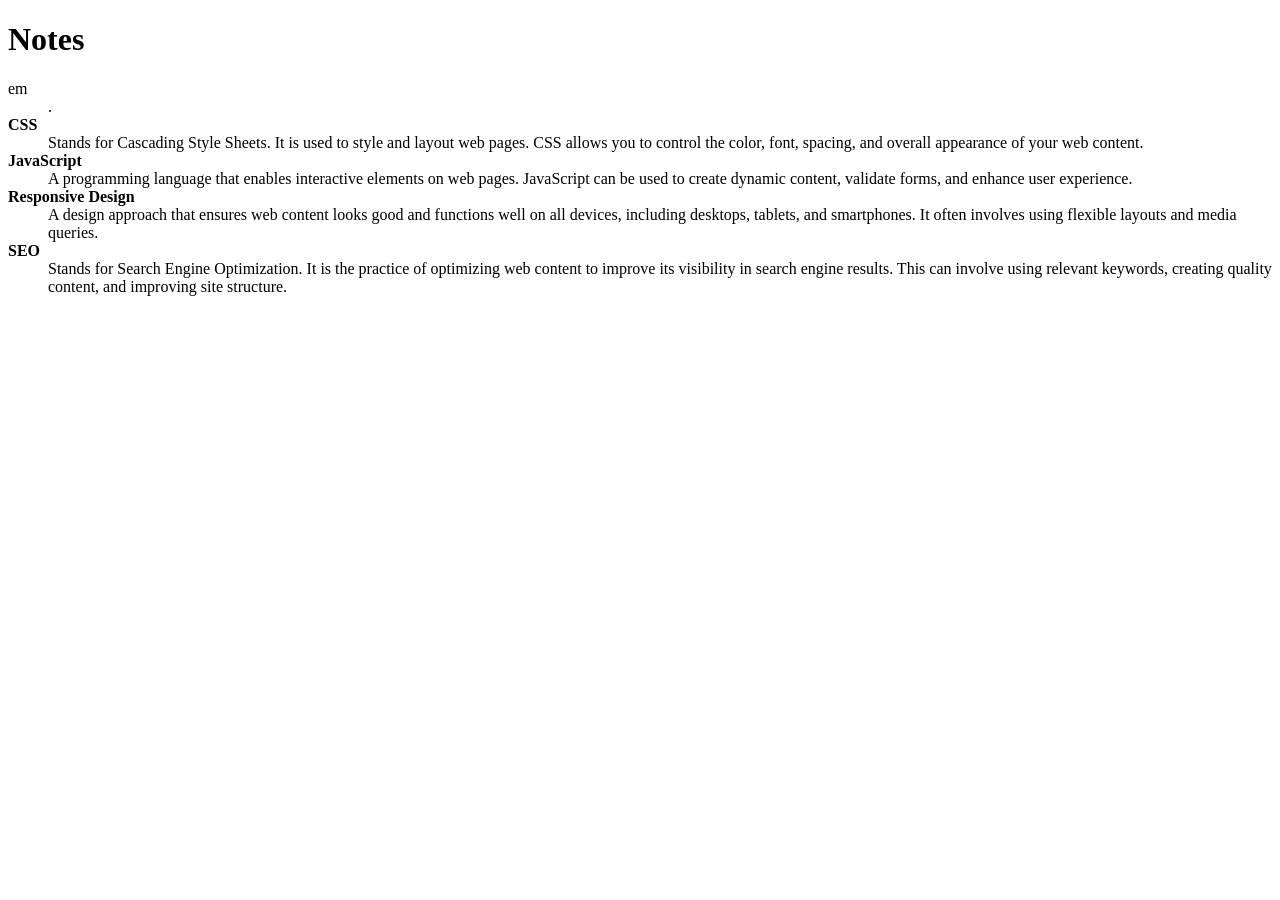
==== notes.html @ b0d84dfd "adding list tag" ====
<!DOCTYPE html>
<html lang="en">
<head>
    <meta charset="UTF-8">
    <meta name="viewport" content="width=device-width, initial-scale=1.0">
    <title>Notes</title>
</head>
<body>
  <header>
    <h1>Notes</h1>
    </header< 
    <dl>
        <dt>em</dt>
        <dd>.</dd>

        <dt><strong>CSS</strong></dt>
        <dd>Stands for Cascading Style Sheets. It is used to style and layout web pages. CSS allows you to control the color, font, spacing, and overall appearance of your web content.</dd>

        <dt><strong>JavaScript</strong></dt>
        <dd>A programming language that enables interactive elements on web pages. JavaScript can be used to create dynamic content, validate forms, and enhance user experience.</dd>

        <dt><strong>Responsive Design</strong></dt>
        <dd>A design approach that ensures web content looks good and functions well on all devices, including desktops, tablets, and smartphones. It often involves using flexible layouts and media queries.</dd>

        <dt><strong>SEO</strong></dt>
        <dd>Stands for Search Engine Optimization. It is the practice of optimizing web content to improve its visibility in search engine results. This can involve using relevant keywords, creating quality content, and improving site structure.</dd>
    </dl>
</body>
</html>
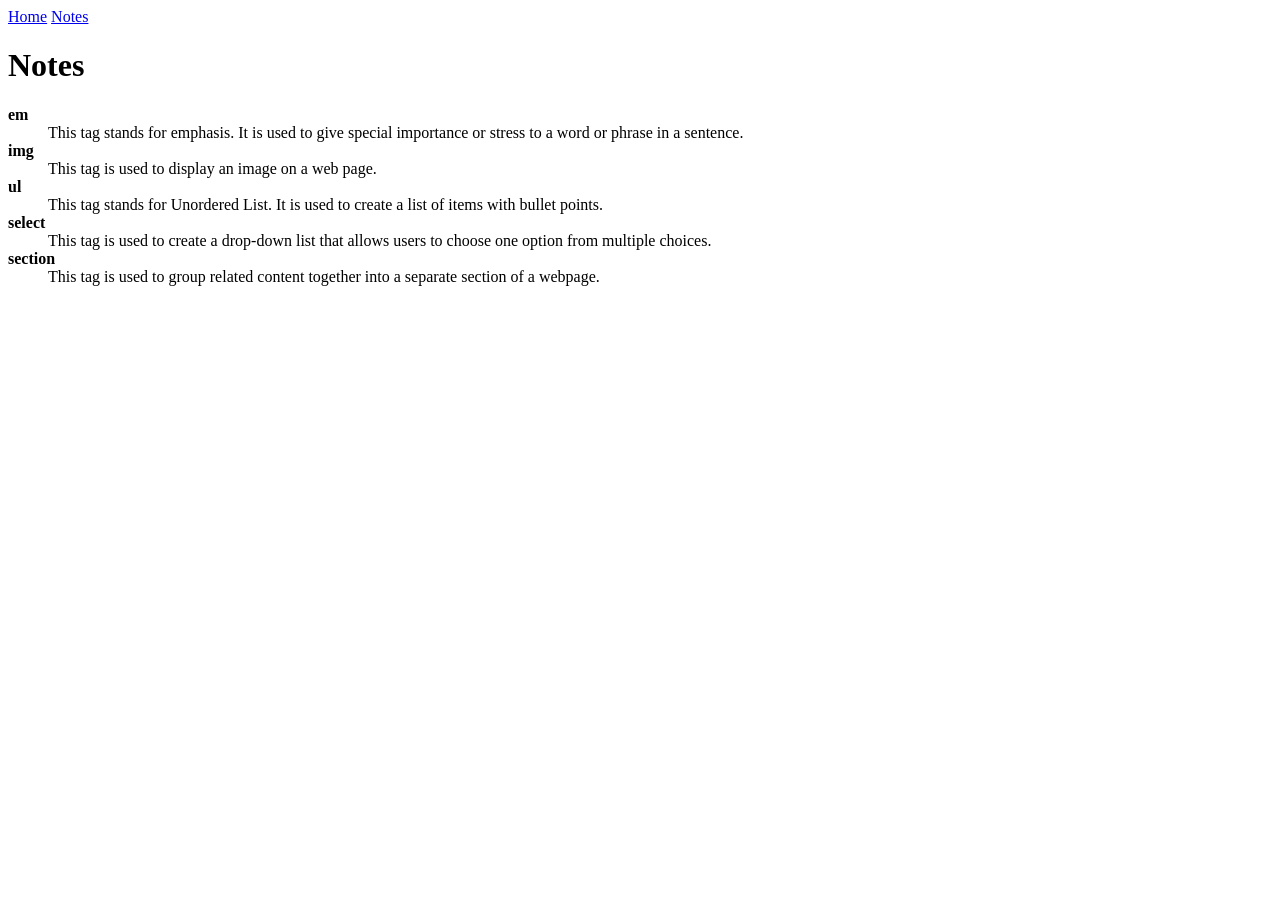
==== commit faa01aee: "adding describtion lists" ====
--- a/notes.html
+++ b/notes.html
@@ -3,27 +3,32 @@
 <head>
     <meta charset="UTF-8">
     <meta name="viewport" content="width=device-width, initial-scale=1.0">
-    <title>Notes</title>
+    <title>HTML Assignment 1</title>
 </head>
 <body>
-  <header>
-    <h1>Notes</h1>
-    </header< 
-    <dl>
-        <dt>em</dt>
-        <dd>.</dd>
+    <nav>
+        <a href="index.html">Home</a>
+        <a href="notes.html">Notes</a>
+    </nav>
+    
+<header>
+         <h1>Notes</h1>
+</header>
+     <dl>
+        <dt><strong>em</strong></dt>
+        <dd>This tag stands for emphasis. It is used to give special importance or stress to a word or phrase in a sentence.</dd>
 
-        <dt><strong>CSS</strong></dt>
-        <dd>Stands for Cascading Style Sheets. It is used to style and layout web pages. CSS allows you to control the color, font, spacing, and overall appearance of your web content.</dd>
+        <dt><strong>img</strong></dt>
+        <dd> This tag is used to display an image on a web page.</dd>
 
-        <dt><strong>JavaScript</strong></dt>
-        <dd>A programming language that enables interactive elements on web pages. JavaScript can be used to create dynamic content, validate forms, and enhance user experience.</dd>
+        <dt><strong>ul</strong></dt>
+        <dd>This tag stands for Unordered List. It is used to create a list of items with bullet points.</dd>
 
-        <dt><strong>Responsive Design</strong></dt>
-        <dd>A design approach that ensures web content looks good and functions well on all devices, including desktops, tablets, and smartphones. It often involves using flexible layouts and media queries.</dd>
+        <dt><strong>select</strong></dt>
+        <dd>This tag is used to create a drop-down list that allows users to choose one option from multiple choices.</dd>
 
-        <dt><strong>SEO</strong></dt>
-        <dd>Stands for Search Engine Optimization. It is the practice of optimizing web content to improve its visibility in search engine results. This can involve using relevant keywords, creating quality content, and improving site structure.</dd>
+        <dt><strong>section</strong></dt>
+        <dd>This tag is used to group related content together into a separate section of a webpage.</dd>
     </dl>
 </body>
 </html>             
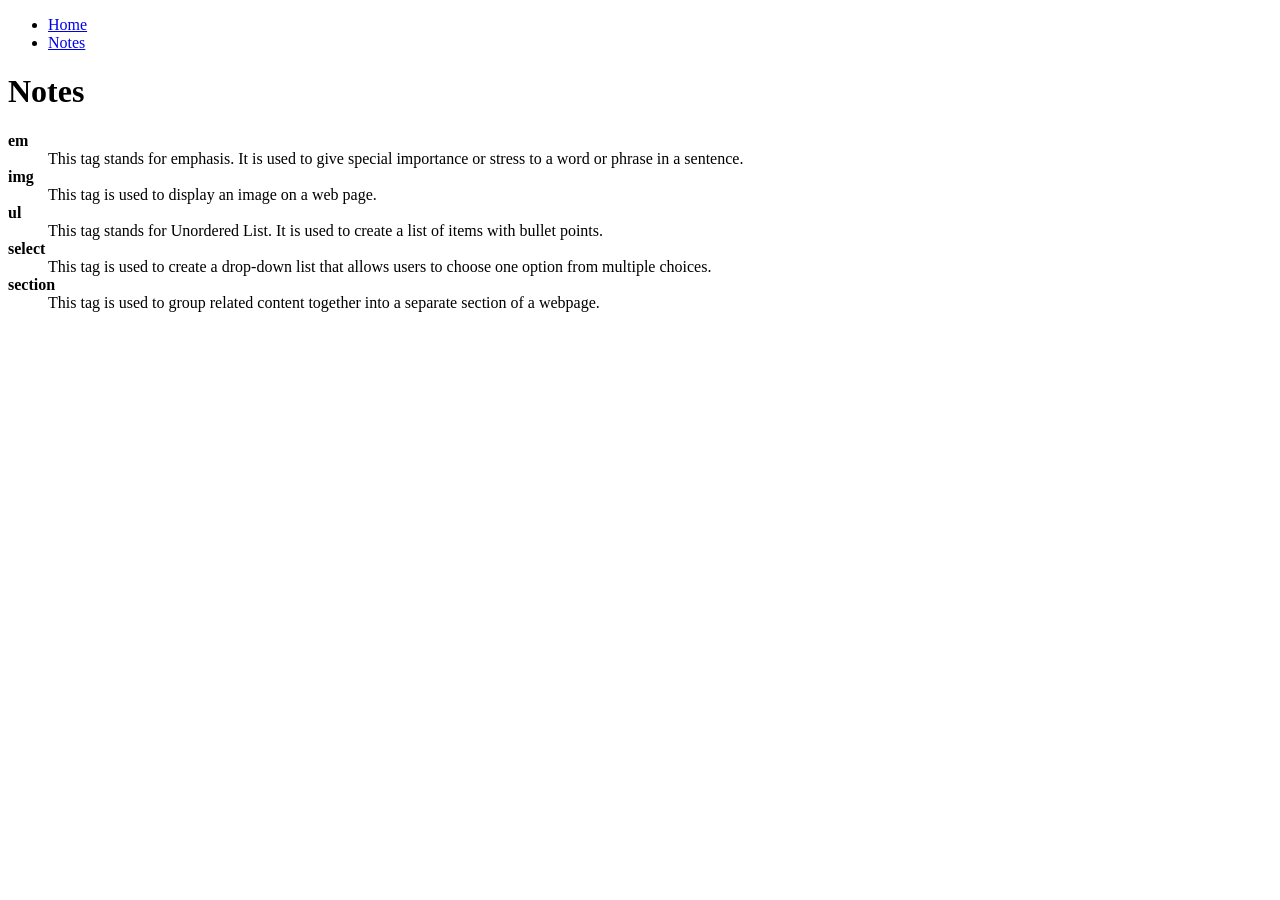
==== commit 6fbdf933: "adding comments" ====
--- a/notes.html
+++ b/notes.html
@@ -7,14 +7,19 @@
 </head>
 <body>
     <nav>
-        <a href="index.html">Home</a>
-        <a href="notes.html">Notes</a>
+        <ul>
+             <!-- ul used to list links,item in unordered list ,used a bullet points -->
+            <li><a href="index.html">Home</a></li>
+            <li><a href="notes.html">Notes</a></li>
+        </ul>
     </nav>
     
 <header>
+     <!-- This is the main heading for the page -->
          <h1>Notes</h1>
 </header>
      <dl>
+        <!-- stands for Description List. It is used to display a list of terms and their descriptions -->
         <dt><strong>em</strong></dt>
         <dd>This tag stands for emphasis. It is used to give special importance or stress to a word or phrase in a sentence.</dd>
 
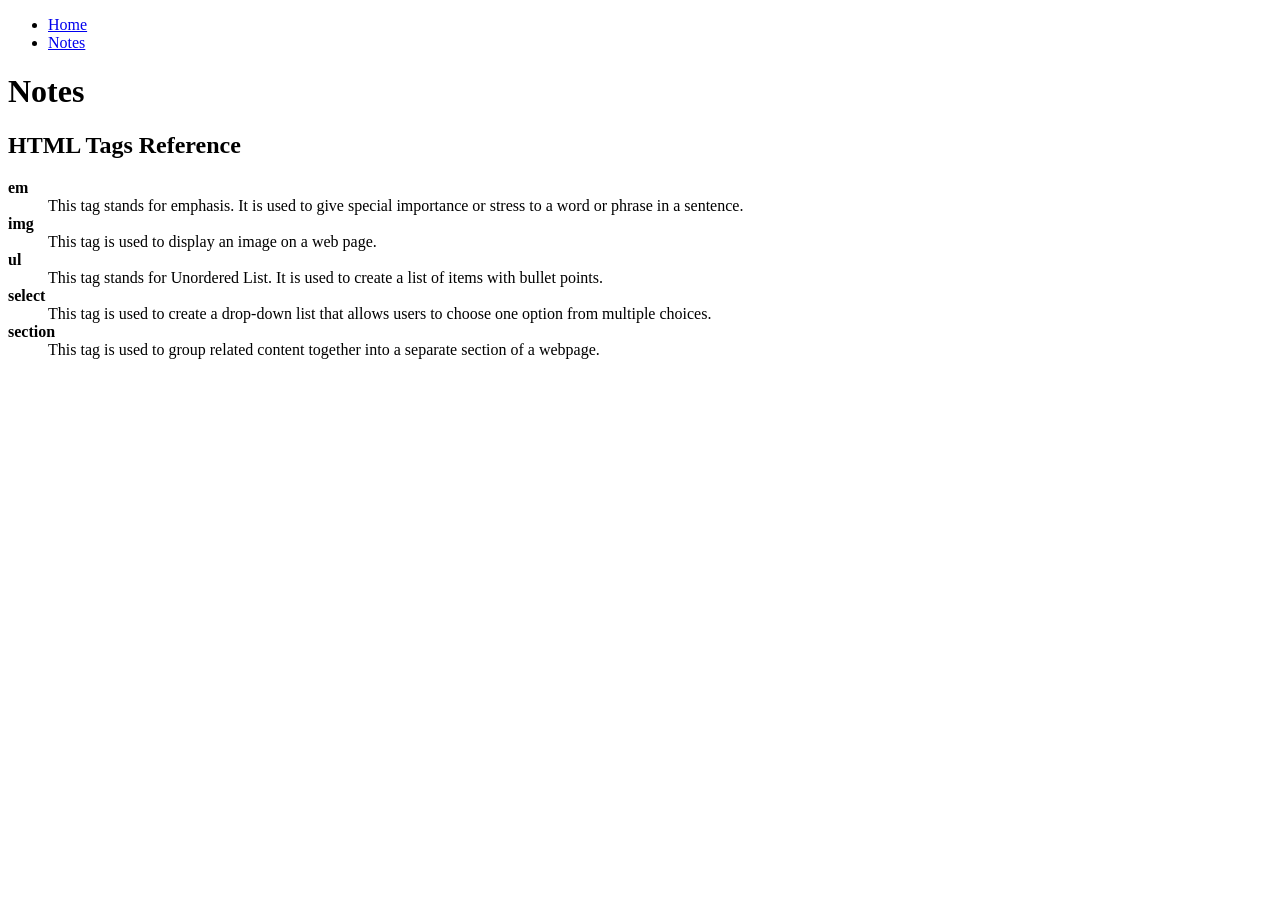
==== commit b4429761: "adding semantic HTML" ====
--- a/notes.html
+++ b/notes.html
@@ -18,22 +18,27 @@
      <!-- This is the main heading for the page -->
          <h1>Notes</h1>
 </header>
-     <dl>
-        <!-- stands for Description List. It is used to display a list of terms and their descriptions -->
-        <dt><strong>em</strong></dt>
-        <dd>This tag stands for emphasis. It is used to give special importance or stress to a word or phrase in a sentence.</dd>
+  <main>
+     <article>
+        <h2>HTML Tags Reference</h2>
+           <dl>
+            <!-- stands for Description List. It is used to display a list of terms and their descriptions -->
+             <dt><strong>em</strong></dt>
+             <dd>This tag stands for emphasis. It is used to give special importance or stress to a word or phrase in a sentence.</dd>
 
-        <dt><strong>img</strong></dt>
-        <dd> This tag is used to display an image on a web page.</dd>
+             <dt><strong>img</strong></dt>
+             <dd> This tag is used to display an image on a web page.</dd>
 
-        <dt><strong>ul</strong></dt>
-        <dd>This tag stands for Unordered List. It is used to create a list of items with bullet points.</dd>
+             <dt><strong>ul</strong></dt>
+             <dd>This tag stands for Unordered List. It is used to create a list of items with bullet points.</dd>
 
-        <dt><strong>select</strong></dt>
-        <dd>This tag is used to create a drop-down list that allows users to choose one option from multiple choices.</dd>
+             <dt><strong>select</strong></dt>
+             <dd>This tag is used to create a drop-down list that allows users to choose one option from multiple choices.</dd>
 
-        <dt><strong>section</strong></dt>
-        <dd>This tag is used to group related content together into a separate section of a webpage.</dd>
-    </dl>
+             <dt><strong>section</strong></dt>
+            <dd>This tag is used to group related content together into a separate section of a webpage.</dd>
+        </dl>
+     </article>
+    </main>
 </body>
 </html>             
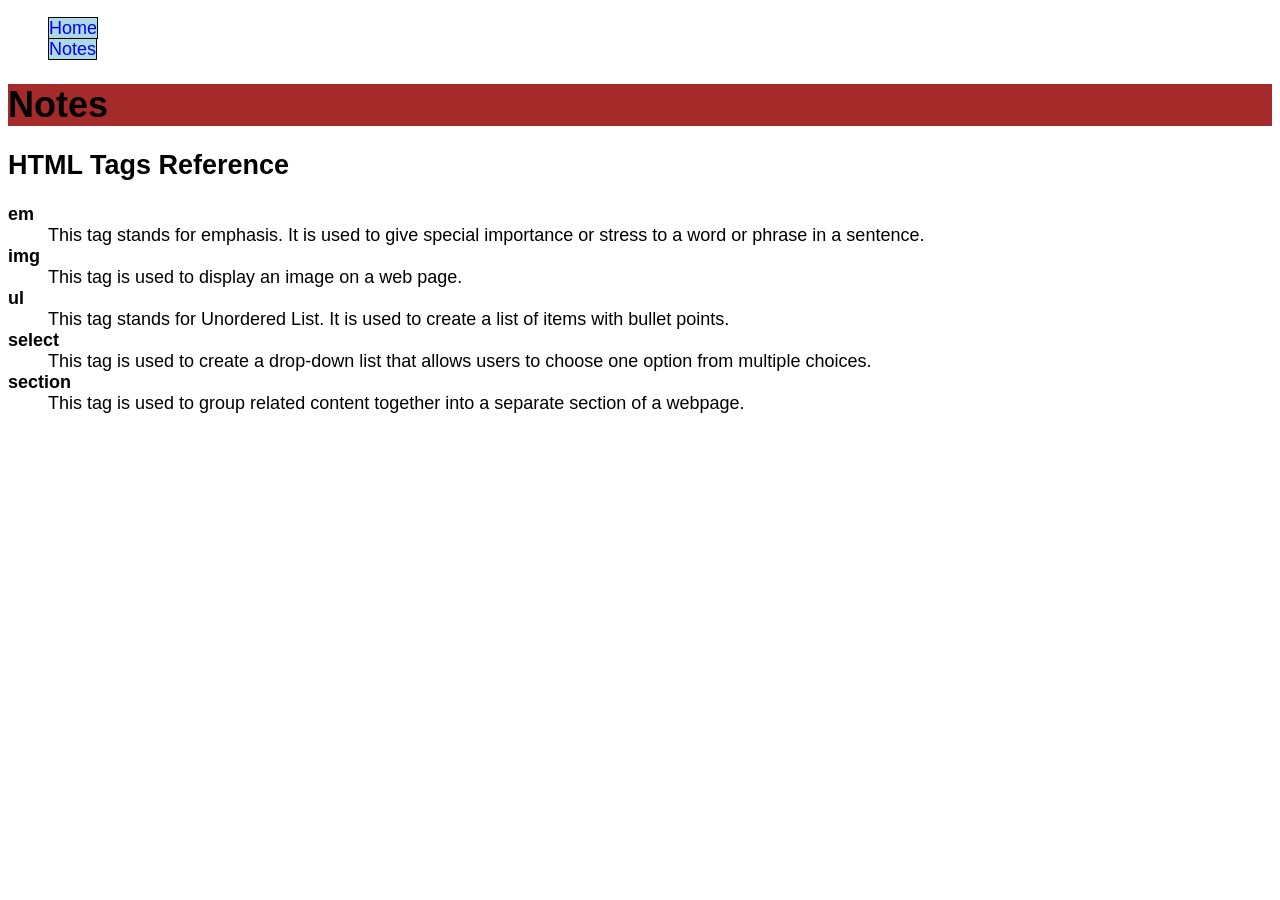
==== commit e7ab0e9b: "making syle.CSS" ====
--- a/notes.html
+++ b/notes.html
@@ -4,20 +4,24 @@
     <meta charset="UTF-8">
     <meta name="viewport" content="width=device-width, initial-scale=1.0">
     <title>HTML Assignment 1</title>
+    <link href="styles/style.CSS" rel="stylesheet">
 </head>
-<body>
-    <nav>
-        <ul>
-             <!-- ul used to list links,item in unordered list ,used a bullet points -->
-            <li><a href="index.html">Home</a></li>
-            <li><a href="notes.html">Notes</a></li>
-        </ul>
-    </nav>
+
+   <body>
+          <!-- navs are often part of the header --> 
+         <nav>
+            <ul>
+                 <!-- ul used to list links,item in unordered list ,used a bullet points -->
+                 <li><a href="index.html">Home</a></li>
+                 <li><a href="notes.html">Notes</a></li>
+            </ul>
+        </nav>
     
-<header>
-     <!-- This is the main heading for the page -->
-         <h1>Notes</h1>
-</header>
+          <header>
+               <!-- This is the main heading for the page -->
+              <h1>Notes</h1>
+          </header>
+
   <main>
      <article>
         <h2>HTML Tags Reference</h2>
--- a/styles/style.CSS
+++ b/styles/style.CSS
@@ -0,0 +1,79 @@
+    
+
+   body {
+      
+       /* (almost) every element inside the body will inherit this text
+    size ,so you don't have to style every element separately */
+
+    /* to change the font, use font-family - this is also an 
+    inherited property */
+
+
+    font-family: 'Franklin Gothic', 'Arial Narrow', Arial, sans-serif;
+    font-size: 18px;
+    }
+
+
+    
+ header,footer {
+         /* you can style multiple elements at the same time using a , */
+        background-color: brown;
+         }
+
+
+         
+.site-title{
+     /* sometimes you want to style multiple elements the same way, but
+can't target them based on tag name - for this, you can use class
+to target a class, use a . before the name */
+            color: rgb(0, 255, 255); 
+            }
+
+
+      /* to target an id on the page, use # */
+ #my-image {
+    /* to appky shadow to anything Horizontal,Vertical,Blur radius ,Spread radius and color*/
+    box-shadow: 0 0 1px 2px black;
+}
+ 
+/* you can change the style of a list using list-style */
+.hobbies{
+          /* would make bullets square */
+    list-style:square;
+    }
+
+
+    nav ul {
+        /* list-style:none; would remove all bullets */
+        list-style:none;
+        }
+        
+      
+
+
+        /* since links have a default style in the browser, we need to style them
+directly to override this */
+    a {   
+        /* to remove the underline... */
+        text-decoration: none;
+        /* to change background color */
+         background-color: lightblue;
+         /* to change border type size and color*/
+         border: 1px solid black;
+
+        }
+
+
+        a:hover {
+            /* to change the link in different "states", use pseudo-classes -
+like with the hover state */
+    background-color: yellow;
+          }
+
+         
+          a:active {
+            /* change the link when the user clicks (important for mobile) */
+    background-color: #0ccc5f;
+          }
+              
+           
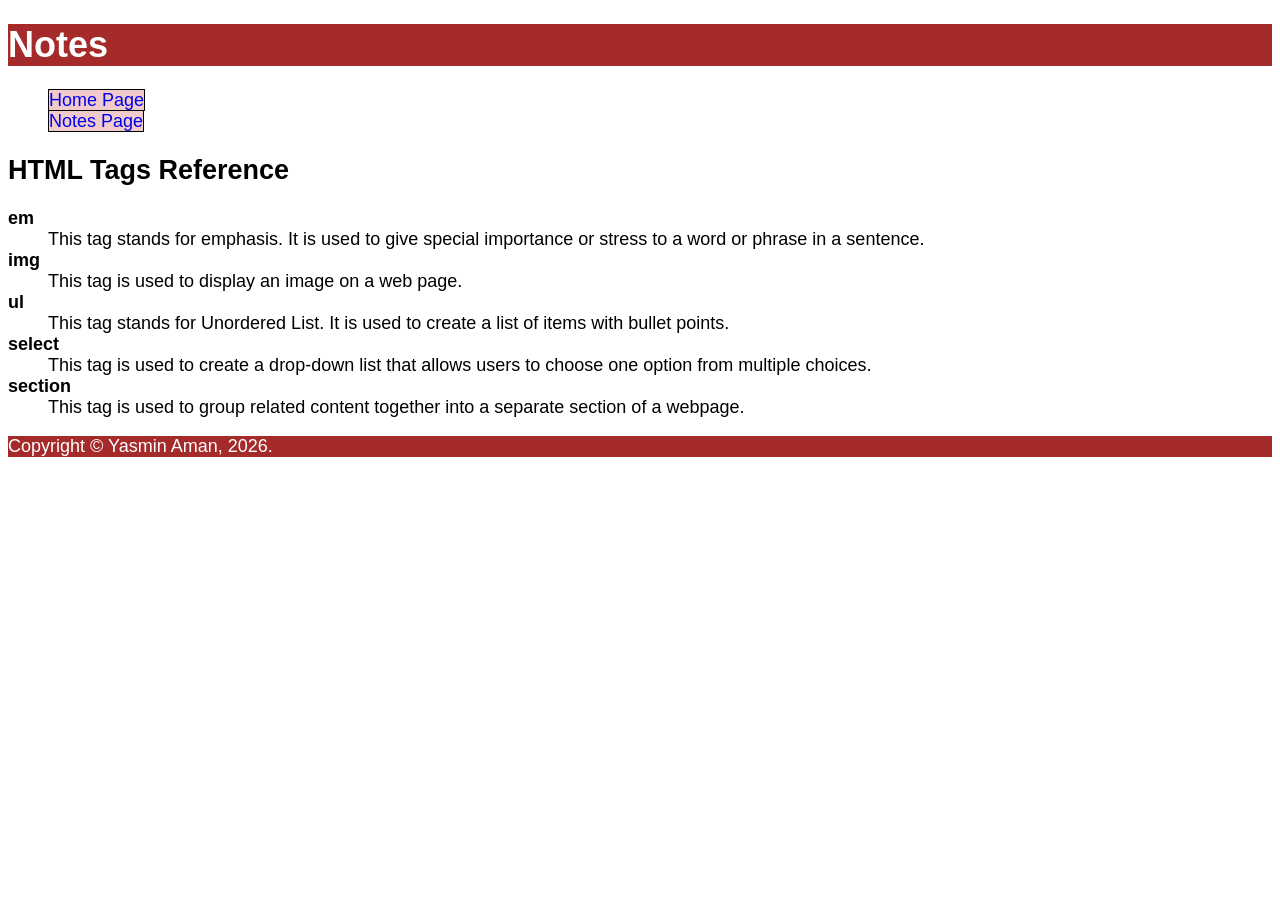
==== commit c64b1402: "making CSS style" ====
--- a/notes.html
+++ b/notes.html
@@ -8,20 +8,20 @@
 </head>
 
    <body>
+          <header>
+               <!-- This is the main heading for the page -->
+              <h1>Notes</h1>
+           </header> 
+
           <!-- navs are often part of the header --> 
          <nav>
             <ul>
                  <!-- ul used to list links,item in unordered list ,used a bullet points -->
-                 <li><a href="index.html">Home</a></li>
-                 <li><a href="notes.html">Notes</a></li>
+                 <li><a href="index.html">Home Page</a></li>
+                 <li><a href="notes.html">Notes Page</a></li>
             </ul>
         </nav>
-    
-          <header>
-               <!-- This is the main heading for the page -->
-              <h1>Notes</h1>
-          </header>
-
+          
   <main>
      <article>
         <h2>HTML Tags Reference</h2>
@@ -44,5 +44,11 @@
         </dl>
      </article>
     </main>
+    
+           <footer>
+               <!-- &copy; is means copyrights for some one-->
+                <p>Copyright &copy; Yasmin Aman, 2026.</p>
+         </footer>
+
 </body>
 </html>             
--- a/styles/style.CSS
+++ b/styles/style.CSS
@@ -1,79 +1,78 @@
     
 
-   body {
+      body {
       
-       /* (almost) every element inside the body will inherit this text
-    size ,so you don't have to style every element separately */
+           /* (almost) every element inside the body will inherit this text
+         size ,so you don't have to style every element separately */
 
-    /* to change the font, use font-family - this is also an 
-    inherited property */
+           /* to change the font, use font-family - this is also an 
+          inherited property */
 
 
-    font-family: 'Franklin Gothic', 'Arial Narrow', Arial, sans-serif;
-    font-size: 18px;
-    }
+     font-family: 'Franklin Gothic', 'Arial Narrow', Arial, sans-serif;
+     font-size: 18px;
+              }
 
 
     
- header,footer {
+     header,footer {
          /* you can style multiple elements at the same time using a , */
-        background-color: brown;
-         }
-
+        background-color: #a52a2a;
+        color: oklch(100% 0.00011 271.152);
+               }
 
          
-.site-title{
+     .site-title{
      /* sometimes you want to style multiple elements the same way, but
 can't target them based on tag name - for this, you can use class
 to target a class, use a . before the name */
-            color: rgb(0, 255, 255); 
-            }
+            color: oklch(100% 0.00011 271.152); 
+               }
 
 
       /* to target an id on the page, use # */
- #my-image {
-    /* to appky shadow to anything Horizontal,Vertical,Blur radius ,Spread radius and color*/
-    box-shadow: 0 0 1px 2px black;
-}
+       #my-image {
+      /* to appky shadow to anything Horizontal,Vertical,Blur radius ,Spread radius and color*/
+      box-shadow: 0 0 1px 2px black;
+      width: 200px; 
+                }
  
-/* you can change the style of a list using list-style */
-.hobbies{
+       /* you can change the style of a list using list-style */
+       .hobbies{
           /* would make bullets square */
-    list-style:square;
-    }
+        list-style:square;
+               }
 
 
-    nav ul {
+
+        nav ul {
         /* list-style:none; would remove all bullets */
         list-style:none;
         }
         
-      
+
+        /* since links have a default style in the browser, we need to style them
+        directly to override this */
+         a {   
+            /* to remove the underline... */
+             text-decoration: none;
+             /* to change background color */
+              background-color: #f1cbcb;
+             /* to change border type size and color*/
+              border: 1px solid black;
+               }
 
 
-        /* since links have a default style in the browser, we need to style them
-directly to override this */
-    a {   
-        /* to remove the underline... */
-        text-decoration: none;
-        /* to change background color */
-         background-color: lightblue;
-         /* to change border type size and color*/
-         border: 1px solid black;
-
-        }
-
-
-        a:hover {
+          a:hover {
             /* to change the link in different "states", use pseudo-classes -
-like with the hover state */
-    background-color: yellow;
-          }
+          like with the hover state */
+           background-color: rgb(184, 27, 27);
+                 }
 
          
           a:active {
             /* change the link when the user clicks (important for mobile) */
-    background-color: #0ccc5f;
-          }
+          background-color: #9a9894;
+                     }
               
            
